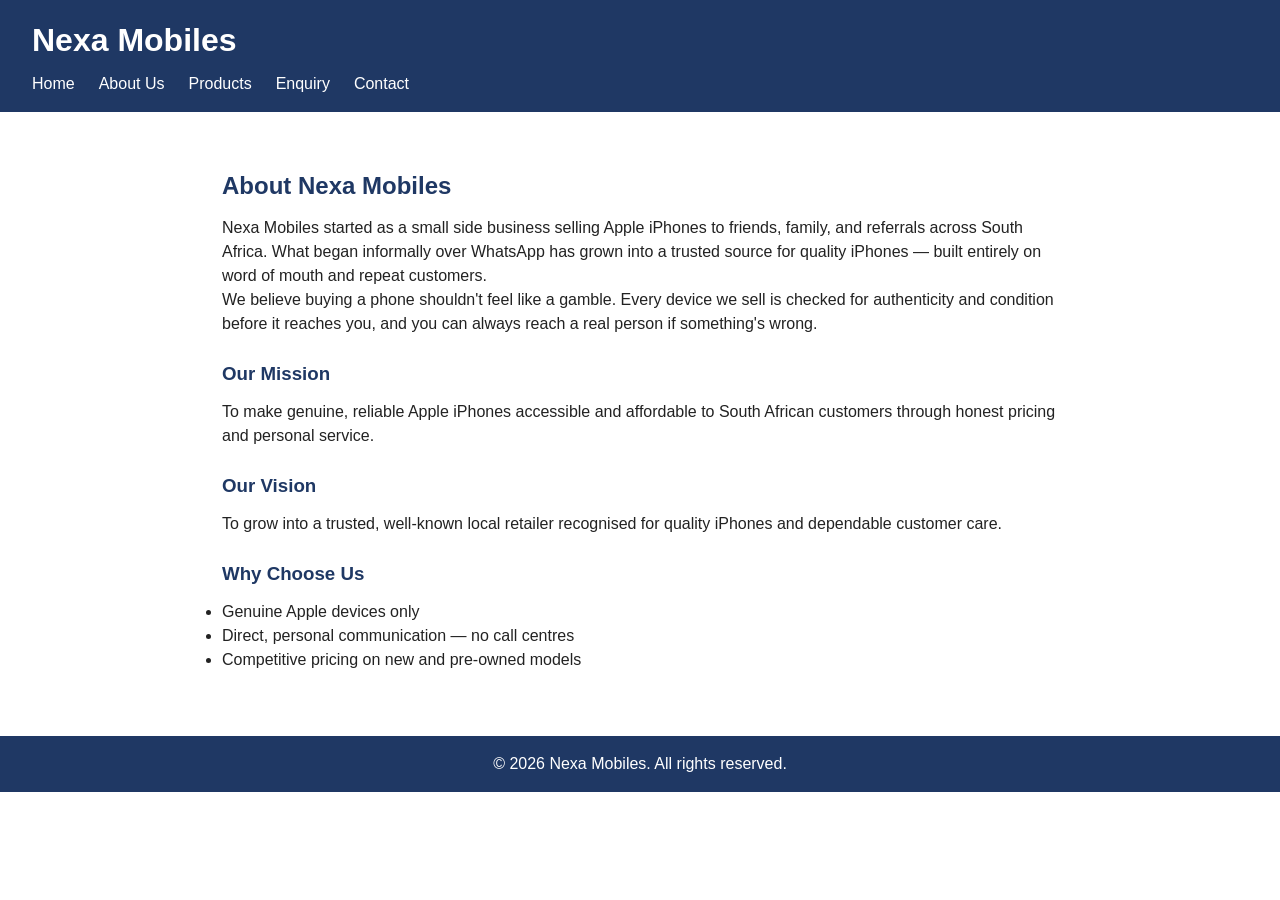
==== about.html @ c2d47349 "Initial commit: Part1 HTML structure and content" ====
<!DOCTYPE html>
<html lang="en">
<head>
    <meta charset="UTF-8">
    <meta name="viewport" content="width=device-width, initial-scale=1.0">
    <title>Nexa Mobiles | About Us</title>
    <link rel="stylesheet" href="css/style.css">
</head>
<body>

    <header>
        <h1>Nexa Mobiles</h1>
        <nav>
            <ul>
                <li><a href="index.html">Home</a></li>
                <li><a href="about.html">About Us</a></li>
                <li><a href="products.html">Products</a></li>
                <li><a href="enquiry.html">Enquiry</a></li>
                <li><a href="contact.html">Contact</a></li>
            </ul>
        </nav>
    </header>

    <main>
        <section class="about-story">
            <h2>About Nexa Mobiles</h2>
            <p>Nexa Mobiles started as a small side business selling Apple iPhones to friends, family, and referrals across South Africa. What began informally over WhatsApp has grown into a trusted source for quality iPhones — built entirely on word of mouth and repeat customers.</p>
            <p>We believe buying a phone shouldn't feel like a gamble. Every device we sell is checked for authenticity and condition before it reaches you, and you can always reach a real person if something's wrong.</p>
        </section>

        <section class="mission-vision">
            <h3>Our Mission</h3>
            <p>To make genuine, reliable Apple iPhones accessible and affordable to South African customers through honest pricing and personal service.</p>

            <h3>Our Vision</h3>
            <p>To grow into a trusted, well-known local retailer recognised for quality iPhones and dependable customer care.</p>
        </section>

        <section class="why-choose-us">
            <h3>Why Choose Us</h3>
            <ul>
                <li>Genuine Apple devices only</li>
                <li>Direct, personal communication — no call centres</li>
                <li>Competitive pricing on new and pre-owned models</li>
                <!-- Add another list item here if there's more true about the business, e.g. delivery or warranty -->
            </ul>
        </section>
    </main>

    <footer>
        <p>&copy; 2026 Nexa Mobiles. All rights reserved.</p>
    </footer>

</body>
</html>
---- css/style.css ----
/* Nexa Mobiles - Basic starter styles
   This will be expanded significantly in Part 2 (CSS Styling & Responsive Design) */

* {
    box-sizing: border-box;
    margin: 0;
    padding: 0;
}

body {
    font-family: Arial, Helvetica, sans-serif;
    color: #222;
    line-height: 1.5;
}

header {
    background-color: #1F3864;
    color: #ffffff;
    padding: 1rem 2rem;
}

header h1 {
    margin-bottom: 0.5rem;
}

nav ul {
    list-style: none;
    display: flex;
    gap: 1.5rem;
}

nav a {
    color: #ffffff;
    text-decoration: none;
}

nav a:hover {
    text-decoration: underline;
}

main {
    padding: 2rem;
    max-width: 900px;
    margin: 0 auto;
}

h2, h3 {
    color: #1F3864;
    margin-bottom: 0.75rem;
    margin-top: 1.5rem;
}

.cta-button {
    display: inline-block;
    background-color: #1F3864;
    color: #ffffff;
    padding: 0.75rem 1.5rem;
    text-decoration: none;
    border-radius: 4px;
    margin-top: 1rem;
}

.product-photo {
    max-width: 300px;
    width: 100%;
    height: auto;
    border-radius: 6px;
    margin-bottom: 0.75rem;
    display: block;
}

.price-list-image {
    max-width: 100%;
    height: auto;
    border-radius: 6px;
    margin-top: 1rem;
}

table {
    width: 100%;
    border-collapse: collapse;
    margin-bottom: 1.5rem;
}

th, td {
    text-align: left;
    padding: 0.5rem;
    border-bottom: 1px solid #ddd;
}

th {
    background-color: #D9E2F3;
}

form {
    display: flex;
    flex-direction: column;
    max-width: 500px;
}

label {
    margin-top: 1rem;
    font-weight: bold;
}

input, textarea {
    padding: 0.5rem;
    margin-top: 0.25rem;
    border: 1px solid #ccc;
    border-radius: 4px;
}

button {
    margin-top: 1.5rem;
    padding: 0.75rem;
    background-color: #1F3864;
    color: #ffffff;
    border: none;
    border-radius: 4px;
    cursor: pointer;
}

button:hover {
    background-color: #2E5395;
}

footer {
    text-align: center;
    padding: 1rem;
    background-color: #1F3864;
    color: #ffffff;
    margin-top: 2rem;
}
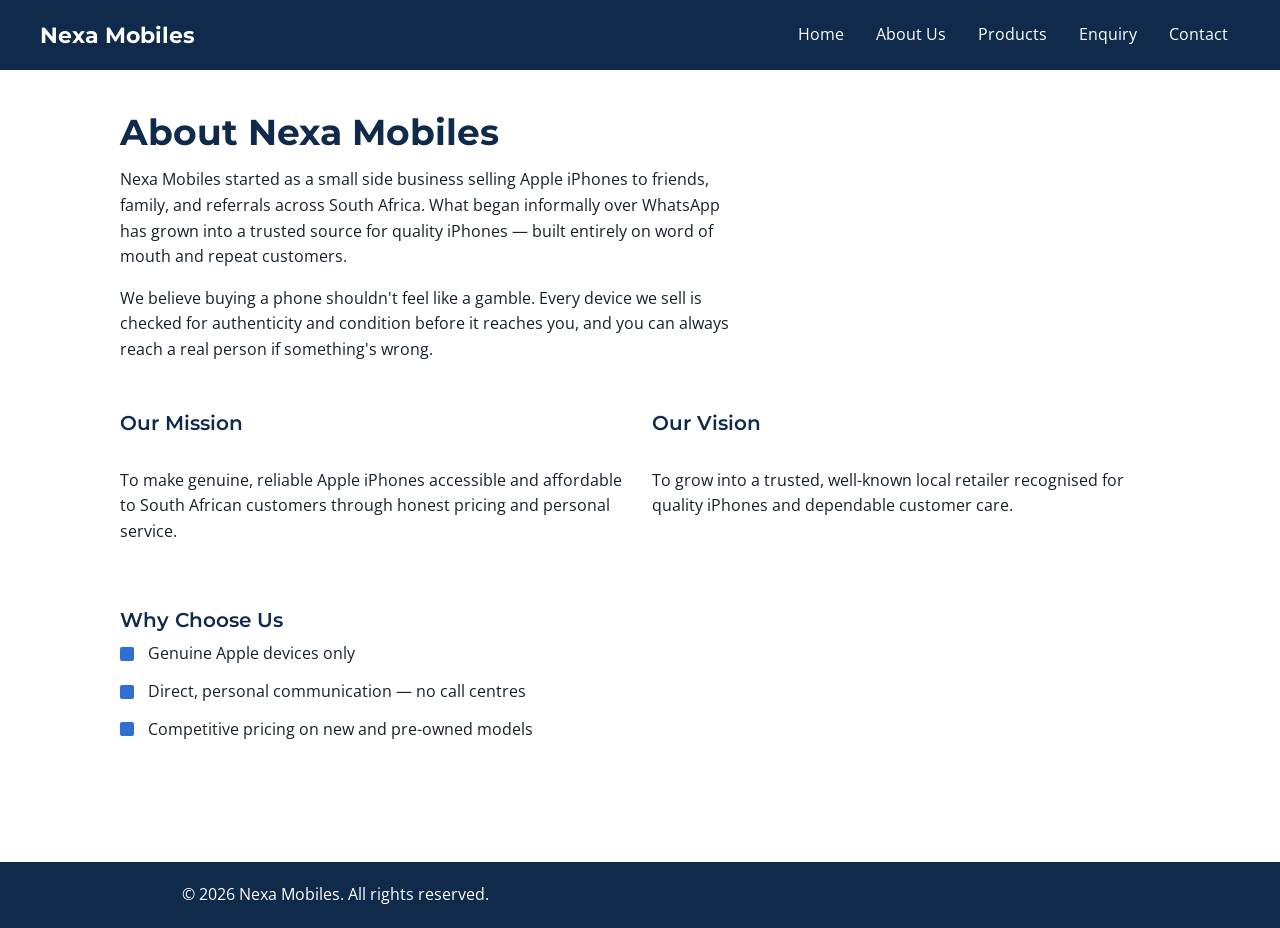
==== commit 2e133e0d: "Part 3: add JavaScript validation, product search and lightbox, SEO files, README updates" ====
--- a/about.html
+++ b/about.html
@@ -3,7 +3,11 @@
 <head>
     <meta charset="UTF-8">
     <meta name="viewport" content="width=device-width, initial-scale=1.0">
-    <title>Nexa Mobiles | About Us</title>
+    <title>About Nexa Mobiles | Trusted iPhone Seller in Johannesburg</title>
+<meta name="description" content="Learn about Nexa Mobiles, a Johannesburg iPhone business offering quality new and pre-owned iPhones at honest prices.">
+    <link rel="preconnect" href="https://fonts.googleapis.com">
+    <link rel="preconnect" href="https://fonts.gstatic.com" crossorigin>
+    <link href="https://fonts.googleapis.com/css2?family=Montserrat:wght@600;700&family=Open+Sans:wght@400;600&display=swap" rel="stylesheet">
     <link rel="stylesheet" href="css/style.css">
 </head>
 <body>
--- a/css/style.css
+++ b/css/style.css
@@ -1,133 +1,609 @@
-/* Nexa Mobiles - Basic starter styles
-   This will be expanded significantly in Part 2 (CSS Styling & Responsive Design) */
-
+/* ==========================================================================
+   Nexa Mobiles — Stylesheet
+   Part 2: CSS Styling and Responsive Design (WEDE5020)
+
+   Contents:
+   1. Reset & base styles
+   2. Design tokens (custom properties)
+   3. Typography
+   4. Layout — header / nav / footer
+   5. Page sections (Home, About, Products, Enquiry, Contact)
+   6. Components — buttons, tables, forms, cards
+   7. Responsive breakpoints (tablet, mobile)
+   ========================================================================== */
+
+/* ---- 1. Reset & base styles ------------------------------------------- */
 * {
     box-sizing: border-box;
     margin: 0;
     padding: 0;
 }
 
+html {
+    scroll-behavior: smooth;
+}
+
+img {
+    max-width: 100%;
+    display: block;
+}
+
+/* ---- 2. Design tokens --------------------------------------------------
+   Palette taken from the project proposal (blue & white brand colours),
+   split into two blue values so text/background pairs keep enough
+   contrast, plus a pale tint for section backgrounds. */
+:root {
+    --color-navy: #0F2A4A;       /* header / footer / primary text on light bg */
+    --color-blue: #1D4E89;       /* links, secondary accents */
+    --color-blue-bright: #2F6FD1;/* hover / focus / active states */
+    --color-ice: #EAF1FB;        /* tinted section backgrounds */
+    --color-line: #D7E1EE;       /* borders, table rules */
+    --color-white: #FFFFFF;
+    --color-ink: #16202B;        /* body text */
+    --color-muted: #55647A;      /* secondary text */
+
+    --font-heading: 'Montserrat', 'Helvetica Neue', Arial, sans-serif;
+    --font-body: 'Open Sans', Arial, sans-serif;
+
+    --radius: 6px;
+    --gap: 1.5rem;
+    --max-width: 1120px;
+}
+
 body {
-    font-family: Arial, Helvetica, sans-serif;
-    color: #222;
-    line-height: 1.5;
-}
-
+    font-family: var(--font-body);
+    color: var(--color-ink);
+    line-height: 1.6;
+    background-color: var(--color-white);
+}
+
+/* ---- 3. Typography ------------------------------------------------------ */
+h1, h2, h3, h4 {
+    font-family: var(--font-heading);
+    color: var(--color-navy);
+    line-height: 1.25;
+}
+
+h1 { font-size: 1.75rem; font-weight: 700; }
+h2 { font-size: clamp(1.5rem, 1.1rem + 1.5vw, 2.25rem); font-weight: 700; margin-bottom: 0.75rem; }
+h3 { font-size: 1.25rem; font-weight: 600; margin-bottom: 0.5rem; }
+
+p { margin-bottom: 1rem; max-width: 70ch; }
+
+a {
+    color: var(--color-blue);
+}
+
+a:hover,
+a:focus-visible {
+    color: var(--color-blue-bright);
+}
+
+a:focus-visible,
+button:focus-visible,
+input:focus-visible,
+textarea:focus-visible {
+    outline: 3px solid var(--color-blue-bright);
+    outline-offset: 2px;
+}
+
+/* ---- 4. Layout — header / nav / footer --------------------------------- */
 header {
-    background-color: #1F3864;
-    color: #ffffff;
-    padding: 1rem 2rem;
+    background-color: var(--color-navy);
+    color: var(--color-white);
+    padding: 1rem clamp(1rem, 4vw, 2.5rem);
+    display: flex;
+    flex-wrap: wrap;
+    align-items: center;
+    justify-content: space-between;
+    gap: 0.75rem;
+    position: sticky;
+    top: 0;
+    z-index: 10;
 }
 
 header h1 {
-    margin-bottom: 0.5rem;
+    font-size: 1.4rem;
+    color: var(--color-white);
+    margin: 0;
 }
 
 nav ul {
     list-style: none;
     display: flex;
-    gap: 1.5rem;
+    flex-wrap: wrap;
+    gap: 0.5rem;
 }
 
 nav a {
-    color: #ffffff;
+    display: inline-block;
+    color: var(--color-white);
     text-decoration: none;
-}
-
-nav a:hover {
-    text-decoration: underline;
+    padding: 0.4rem 0.75rem;
+    border-radius: var(--radius);
+    transition: background-color 0.15s ease;
+}
+
+nav a:hover,
+nav a:focus-visible {
+    background-color: var(--color-blue);
+    color: var(--color-white);
 }
 
 main {
-    padding: 2rem;
-    max-width: 900px;
+    padding: clamp(1.25rem, 4vw, 2.5rem);
+    max-width: var(--max-width);
     margin: 0 auto;
 }
 
-h2, h3 {
-    color: #1F3864;
-    margin-bottom: 0.75rem;
-    margin-top: 1.5rem;
-}
-
-.cta-button {
-    display: inline-block;
-    background-color: #1F3864;
-    color: #ffffff;
+main > section {
+    margin-bottom: clamp(2rem, 5vw, 3rem);
+}
+
+footer {
+    text-align: center;
+    padding: 1.25rem;
+    background-color: var(--color-navy);
+    color: var(--color-white);
+    margin-top: 2rem;
+}
+
+footer p { margin-bottom: 0; }
+
+/* ---- 5. Page sections ---------------------------------------------------- */
+
+/* Home — hero uses a two-column grid: copy on the left, an accent panel
+   on the right that stands in for product photography. */
+.hero {
+    display: grid;
+    grid-template-columns: 1.2fr 1fr;
+    gap: var(--gap);
+    align-items: center;
+    background-color: var(--color-ice);
+    border-radius: var(--radius);
+    padding: clamp(1.5rem, 4vw, 3rem);
+}
+
+.hero::after {
+    content: "";
+    display: block;
+    min-height: 180px;
+    background: linear-gradient(135deg, var(--color-blue) 0%, var(--color-navy) 100%);
+    border-radius: var(--radius);
+}
+
+.hero h2 { max-width: 20ch; }
+
+.intro, .featured {
+    background-color: var(--color-ice);
+    border-left: 4px solid var(--color-blue);
+    border-radius: var(--radius);
+    padding: 1.25rem 1.5rem;
+}
+
+/* About — mission and vision sit side by side on wide screens */
+.mission-vision {
+    display: grid;
+    grid-template-columns: repeat(2, 1fr);
+    gap: var(--gap);
+}
+
+.mission-vision h3:nth-of-type(2) { grid-column: 2; grid-row: 1; }
+.mission-vision p:nth-of-type(2) { grid-column: 2; grid-row: 2; }
+
+.why-choose-us ul {
+    list-style: none;
+    display: grid;
+    gap: 0.75rem;
+}
+
+.why-choose-us li {
+    padding-left: 1.75rem;
+    position: relative;
+}
+
+.why-choose-us li::before {
+    content: "";
+    position: absolute;
+    left: 0;
+    top: 0.35em;
+    width: 0.9em;
+    height: 0.9em;
+    background-color: var(--color-blue-bright);
+    border-radius: 2px;
+}
+
+/* Products — price list intro + a responsive grid of series cards */
+.products-intro {
+    background-color: var(--color-ice);
+    border-radius: var(--radius);
+    padding: 1.5rem;
+}
+
+.price-list-image {
+    margin-top: 1rem;
+    border-radius: var(--radius);
+    border: 1px solid var(--color-line);
+}
+
+.products-grid {
+    display: grid;
+    grid-template-columns: repeat(auto-fit, minmax(260px, 1fr));
+    gap: var(--gap);
+}
+
+.product-series {
+    background-color: var(--color-white);
+    border: 1px solid var(--color-line);
+    border-top: 4px solid var(--color-blue);
+    border-radius: var(--radius);
+    padding: 1.25rem;
+}
+
+.product-series.accessories {
+    border-top-color: var(--color-navy);
+}
+
+.enquire-note {
+    text-align: center;
+    font-weight: 600;
+    margin-top: 1rem;
+}
+
+/* Contact — details/form and the embedded map sit in a two-column grid */
+.map iframe {
+    border-radius: var(--radius);
+    border: 1px solid var(--color-line);
+}
+
+.contact-details ul {
+    list-style: none;
+    display: grid;
+    gap: 0.5rem;
+    margin-top: 0.75rem;
+}
+
+.contact-layout {
+    display: grid;
+    grid-template-columns: 1fr 1fr;
+    gap: var(--gap);
+}
+
+.contact-layout .contact-details,
+.contact-layout .contact-form {
+    grid-column: 1;
+}
+
+.contact-layout .map {
+    grid-column: 2;
+    grid-row: 1 / span 2;
+}
+
+/* ---- 6. Components -------------------------------------------------------- */
+
+.cta-button,
+button[type="submit"] {
+    display: inline-flex;
+    align-items: center;
+    gap: 0.5rem;
+    background-color: var(--color-blue);
+    color: var(--color-white);
     padding: 0.75rem 1.5rem;
     text-decoration: none;
-    border-radius: 4px;
-    margin-top: 1rem;
+    border: none;
+    border-radius: var(--radius);
+    font-family: var(--font-heading);
+    font-weight: 600;
+    font-size: 1rem;
+    cursor: pointer;
+    transition: background-color 0.15s ease, transform 0.1s ease;
+}
+
+.cta-button:hover,
+.cta-button:focus-visible,
+button[type="submit"]:hover,
+button[type="submit"]:focus-visible {
+    background-color: var(--color-blue-bright);
+    color: var(--color-white);
+}
+
+.cta-button:active,
+button[type="submit"]:active {
+    transform: translateY(1px);
 }
 
 .product-photo {
-    max-width: 300px;
+    max-width: 100%;
     width: 100%;
-    height: auto;
-    border-radius: 6px;
+    height: 220px;
+    object-fit: cover;
+    border-radius: var(--radius);
     margin-bottom: 0.75rem;
-    display: block;
-}
-
-.price-list-image {
-    max-width: 100%;
-    height: auto;
-    border-radius: 6px;
-    margin-top: 1rem;
 }
 
 table {
     width: 100%;
     border-collapse: collapse;
-    margin-bottom: 1.5rem;
+    font-size: 0.95rem;
 }
 
 th, td {
     text-align: left;
-    padding: 0.5rem;
-    border-bottom: 1px solid #ddd;
+    padding: 0.6rem 0.5rem;
+    border-bottom: 1px solid var(--color-line);
 }
 
 th {
-    background-color: #D9E2F3;
+    background-color: var(--color-ice);
+    font-family: var(--font-heading);
+    color: var(--color-navy);
+}
+
+tr:hover td {
+    background-color: var(--color-ice);
 }
 
 form {
     display: flex;
     flex-direction: column;
-    max-width: 500px;
+    max-width: 32rem;
+    gap: 0.25rem;
 }
 
 label {
     margin-top: 1rem;
-    font-weight: bold;
+    font-weight: 600;
+    font-family: var(--font-heading);
+    font-size: 0.9rem;
 }
 
 input, textarea {
+    padding: 0.65rem 0.75rem;
+    border: 1px solid var(--color-line);
+    border-radius: var(--radius);
+    font-family: var(--font-body);
+    font-size: 1rem;
+    color: var(--color-ink);
+    transition: border-color 0.15s ease, box-shadow 0.15s ease;
+}
+
+input:hover, textarea:hover {
+    border-color: var(--color-blue);
+}
+
+input:focus, textarea:focus {
+    border-color: var(--color-blue-bright);
+    box-shadow: 0 0 0 3px rgba(47, 111, 209, 0.2);
+    outline: none;
+}
+
+button[type="submit"] {
+    margin-top: 1.5rem;
+    align-self: flex-start;
+}
+
+/* ---- 7. Responsive breakpoints --------------------------------------------
+   Desktop-first build (Part 2 focuses on the desktop solution); these
+   breakpoints adapt the layout down for tablet and mobile screens. */
+
+/* Tablet and small laptop */
+@media (max-width: 900px) {
+    .hero { grid-template-columns: 1fr; }
+    .hero::after { min-height: 120px; order: -1; }
+    .products-grid { grid-template-columns: repeat(auto-fit, minmax(220px, 1fr)); }
+}
+
+/* Tablet portrait */
+@media (max-width: 768px) {
+    header { flex-direction: column; align-items: flex-start; }
+    nav ul { gap: 0.35rem; }
+    .mission-vision { grid-template-columns: 1fr; }
+    .mission-vision h3:nth-of-type(2),
+    .mission-vision p:nth-of-type(2) { grid-column: 1; grid-row: auto; }
+
+    .contact-layout { grid-template-columns: 1fr; }
+    .contact-layout .map { grid-column: 1; grid-row: auto; }
+
+    /* These price-list tables use plain <tr><th>...</tr> header rows with
+       no <thead>, so the header row is hidden directly and each data cell
+       is re-labelled via its data-label attribute instead. */
+    table, tbody, td, tr { display: block; }
+    tr:has(th) { display: none; }
+    tr { border-bottom: 2px solid var(--color-line); padding: 0.5rem 0; }
+    td {
+        border-bottom: none;
+        padding: 0.3rem 0.5rem;
+        display: flex;
+        justify-content: space-between;
+        gap: 1rem;
+    }
+    td::before {
+        content: attr(data-label);
+        font-weight: 600;
+        color: var(--color-navy);
+    }
+}
+
+/* Mobile */
+@media (max-width: 480px) {
+    html { font-size: 15px; }
+    header { padding: 1rem; }
+    nav ul { flex-direction: column; width: 100%; }
+    nav a { display: block; }
+    main { padding: 1rem; }
+    .cta-button, button[type="submit"] { width: 100%; justify-content: center; }
+    .product-photo { height: 180px; }
+    
+}
+.error {
+    display: block;
+    color: #c0392b;
+    font-size: 0.85rem;
+    min-height: 1.1em;
+    margin-bottom: 0.5rem;
+}
+
+input.invalid,
+select.invalid,
+textarea.invalid {
+    border: 2px solid #c0392b;
+}
+
+.enquiry-result {
+    margin-top: 1.5rem;
+    padding: 1rem 1.25rem;
+    background: #eaf3ff;
+    border-left: 5px solid #1a5fb4;
+    border-radius: 6px;
+}
+
+/*Product addotion css*/
+.product-series[hidden],
+.products-grid tr[hidden],
+.no-results[hidden],
+.lightbox[hidden] {
+    display: none !important;
+}
+
+/* Search and sort bar */
+.product-controls {
+    display: flex;
+    flex-wrap: wrap;
+    gap: 1rem;
+    align-items: flex-end;
+    margin: 1.5rem 0 0.75rem;
+}
+
+.product-controls label {
+    display: block;
+    font-weight: 600;
+    margin-bottom: 0.25rem;
+}
+
+.product-controls input,
+.product-controls select {
     padding: 0.5rem;
-    margin-top: 0.25rem;
-    border: 1px solid #ccc;
-    border-radius: 4px;
-}
-
-button {
-    margin-top: 1.5rem;
-    padding: 0.75rem;
-    background-color: #1F3864;
+    min-width: 200px;
+}
+
+.toggle-all {
+    padding: 0.55rem 1rem;
+    background: #1a5fb4;
     color: #ffffff;
     border: none;
-    border-radius: 4px;
+    border-radius: 6px;
     cursor: pointer;
 }
 
-button:hover {
-    background-color: #2E5395;
-}
-
-footer {
+.toggle-all:hover {
+    background: #144a8c;
+}
+
+.result-count {
+    font-size: 0.9rem;
+    margin-bottom: 0.75rem;
+}
+
+.no-results {
+    padding: 1rem;
+    background: #fdecea;
+    border-left: 5px solid #c0392b;
+    border-radius: 6px;
+}
+
+/* Accordion */
+.accordion-title {
+    cursor: pointer;
+    position: relative;
+    padding-right: 2rem;
+}
+
+.accordion-title::after {
+    content: "\25BE";
+    position: absolute;
+    right: 0.5rem;
+    transition: transform 0.3s ease;
+}
+
+.product-series.collapsed .accordion-title::after {
+    transform: rotate(-90deg);
+}
+
+.product-series.collapsed > :not(h3) {
+    display: none;
+}
+
+/* Fade-in on scroll */
+.fade-in {
+    opacity: 0;
+    transform: translateY(20px);
+    transition: opacity 0.6s ease, transform 0.6s ease;
+}
+
+.fade-in.show {
+    opacity: 1;
+    transform: none;
+}
+
+/* Lightbox */
+.zoomable {
+    cursor: zoom-in;
+}
+
+.lightbox {
+    position: fixed;
+    inset: 0;
+    background: rgba(0, 0, 0, 0.85);
+    display: flex;
+    flex-direction: column;
+    align-items: center;
+    justify-content: center;
+    padding: 1rem;
+    z-index: 1000;
+}
+
+.lightbox img {
+    max-width: 95%;
+    max-height: 80vh;
+    border-radius: 6px;
+    animation: lightbox-pop 0.25s ease;
+}
+
+.lightbox p {
+    color: #ffffff;
+    margin-top: 0.75rem;
     text-align: center;
-    padding: 1rem;
-    background-color: #1F3864;
+}
+
+.lightbox-close {
+    position: absolute;
+    top: 1rem;
+    right: 1.25rem;
+    font-size: 2.5rem;
+    line-height: 1;
     color: #ffffff;
-    margin-top: 2rem;
-}+    background: none;
+    border: none;
+    cursor: pointer;
+}
+
+body.no-scroll {
+    overflow: hidden;
+}
+
+@keyframes lightbox-pop {
+    from { transform: scale(0.9); opacity: 0; }
+    to   { transform: scale(1);   opacity: 1; }
+}
+
+@media (prefers-reduced-motion: reduce) {
+    .fade-in,
+    .lightbox img,
+    .accordion-title::after {
+        transition: none;
+        animation: none;
+    }
+}
+
+
+  
